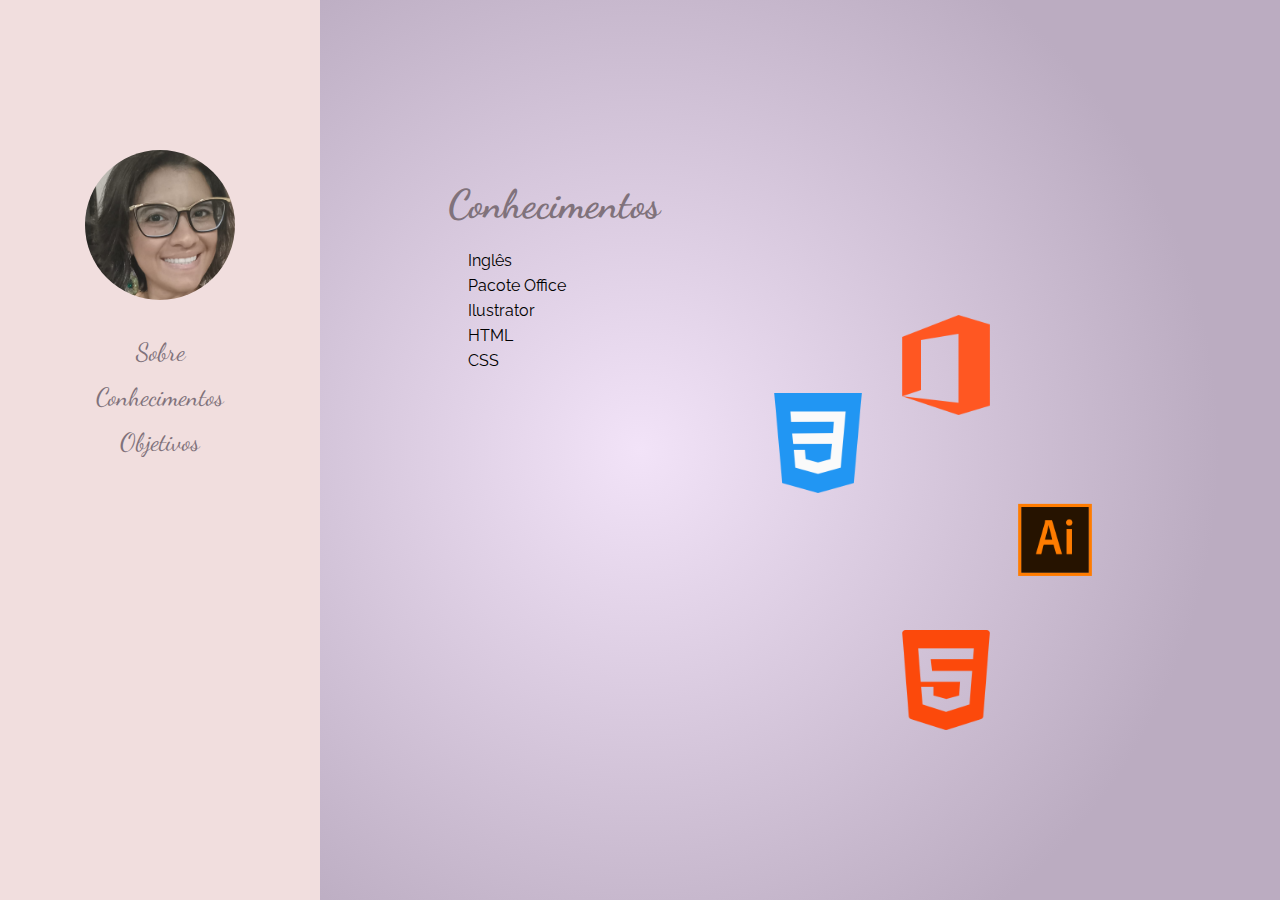
==== Conhecimentos.html @ 1488479c "trabalho final" ====
<!DOCTYPE html>
<html lang="pt BR">
<head>
    <meta charset="UTF-8">
    <meta http-equiv="X-UA-Compatible" content="IE=edge">
    <meta name="viewport" content="width=device-width, initial-scale=1.0">
    <title>Conhecimentos</title>
    <link rel="stylesheet" href="./Style.css">
    <link rel="preconnect" href="https://fonts.gstatic.com" crossorigin>
    <link href="https://fonts.googleapis.com/css2?family=Dancing+Script:wght@600&family=Oregano:ital@0;1&family=Rubik&display=swap" rel="stylesheet">
    <link rel="preconnect" href="https://fonts.gstatic.com" crossorigin>
    <link href="https://fonts.googleapis.com/css2?family=Dancing+Script:wght@600&family=Oregano:ital@0;1&family=Raleway:wght@300&family=Rubik&display=swap" rel="stylesheet">     
</head>

<body>
    <header>
         <img class="foto" src="./Assets/foto redimensionada.png" alt="foto Laís">
         <br>
         <br>
         <br>
            <nav>
                <ul>
  
                    <li><a href="./index.html">Sobre</a></li>
                    <br>
                    <li><a href="./Conhecimentos.html">Conhecimentos</a></li>
                    <br>
                    <li><a href="./Objetivo.html">Objetivos</a></li>
                </ul>
            </nav>
     </header>
     <main class="conhecimentos">
        <h2><span class="titulo">Conhecimentos</span></h2>
        <ol>
            <li>Inglês</li>
            <li>Pacote Office</li>
            <li>Ilustrator</li>
            <li>HTML</li>
            <li>CSS</li>
        </ol>
            <div>
                <img  class="img1" src="./Assets/office.png" alt="logo office" >
                <img class="img2" src="./Assets/adobe_illustrator_logo_icon_167899.png" alt="logo Ilustrator">
                <img class="img3" src="./Assets/html-5.png " alt="logo html5">
                <img class="img4" src="./Assets/css-3.png" alt="logo css">
            </div>
     </main>
</body>
</html>
---- Style.css ----
* {
    margin: 0;
    padding: 0;
    list-style: none;
}

body{
    width: 99vw;
    height: 100vh;
    position: relative;
    background: rgb(242,227,248);
    background: radial-gradient(circle, rgba(242,227,248,1) 0%, rgba(187,172,193,1) 74%);
}

header {
    background-color: #F1DEDE;
    width: 25vw;
    height: 100vh;
    text-align: center;
    position: fixed;
}


.foto {
    margin-top: 150px;
    width: 150px;
    border-radius: 100%;
}

@media (max-width:600px) {
    .foto{
        width: 60px;
    }
}

a {
    text-decoration: none;
    color: #80727B;
    font-family: 'Dancing Script', cursive;
    font-size: 25px;
}

a:hover {
    font-size: 30px;
}

span{
    color:#80727B;
}

main {
    width: 50vw;
    position:absolute;
    left: calc(35%);
    top: calc(20%);
    
}

.titulo {
    font-family: 'Dancing Script', cursive;
    font-size: 40px;
}

p, li {
    font-family:'Raleway', sans-serif;
    line-height: 25px;
}

.icones {
    width: 30px;
    margin: 5px;
    border-radius: 25%;
}

.icones:hover {
    box-shadow: 0 0 15px #80727B;
}

.conhecimentos, .objetivos {
    position: absolute;
    left: 35vw;
    bottom: 40vh;
}

.img1 {
    width: 100px;
    position: absolute;
    left: 35vw;
    top: 15vh;
}

.img2{
    width: 190px;
    position: absolute;
    left: 40vw;
    top: 35vh;
}

.img3 {
    width: 100px;
    position: absolute;
    left: 35vw;
    top: 50vh;
}

.img4{
    width: 100px;
    position:absolute;
    left: 25vw ;
    top: ;
}

ol{
    list-style: lower-latin;
    padding: 20px;
}

.lista-objetivos {
    padding: 20px;
    list-style: none;
}
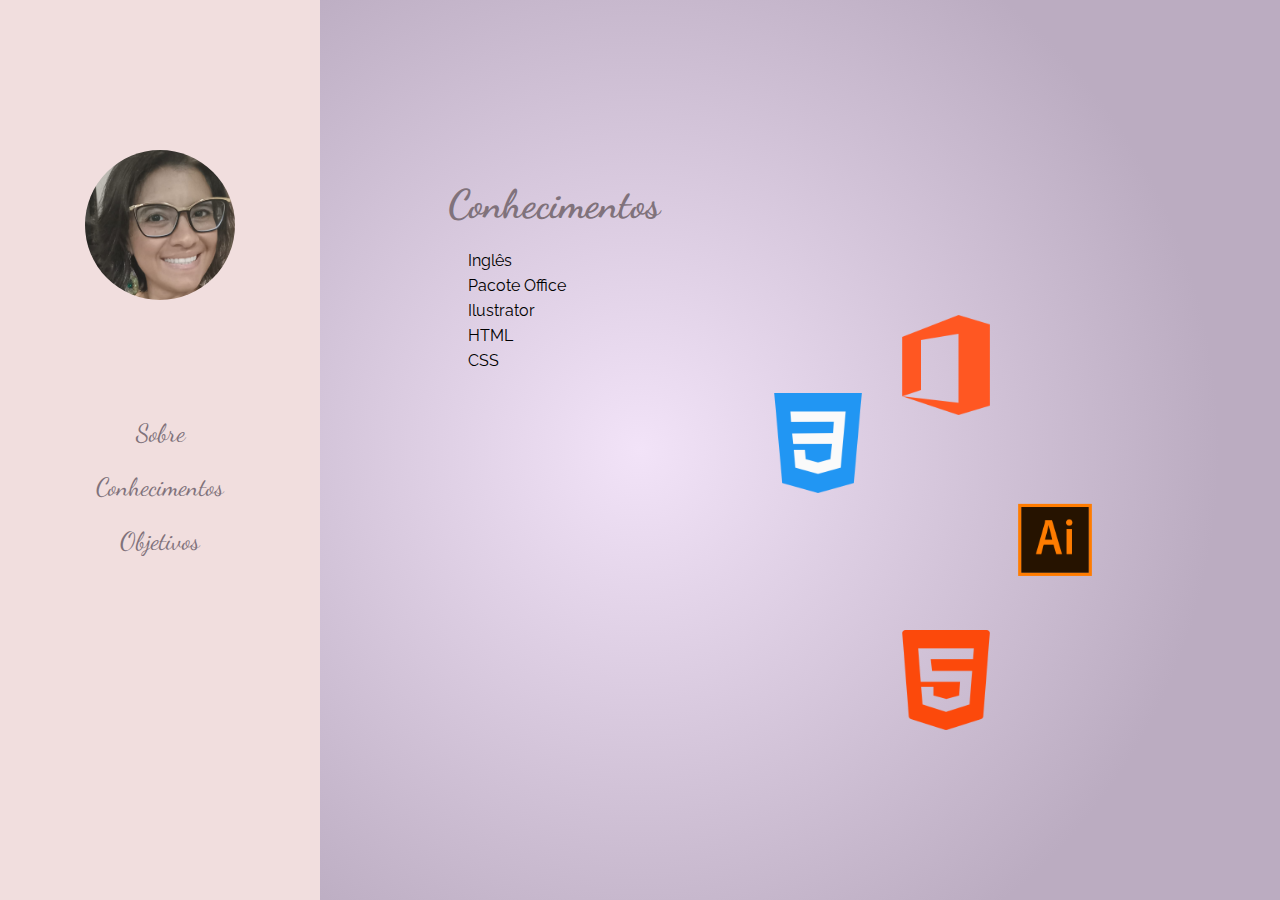
==== commit 11f9d7e8: "ajustes" ====
--- a/Conhecimentos.html
+++ b/Conhecimentos.html
@@ -15,16 +15,13 @@
 <body>
     <header>
          <img class="foto" src="./Assets/foto redimensionada.png" alt="foto Laís">
-         <br>
-         <br>
-         <br>
             <nav>
                 <ul>
   
                     <li><a href="./index.html">Sobre</a></li>
-                    <br>
+    
                     <li><a href="./Conhecimentos.html">Conhecimentos</a></li>
-                    <br>
+    
                     <li><a href="./Objetivo.html">Objetivos</a></li>
                 </ul>
             </nav>
--- a/Style.css
+++ b/Style.css
@@ -25,6 +25,7 @@
     margin-top: 150px;
     width: 150px;
     border-radius: 100%;
+    margin-bottom: calc(10vh);
 }
 
 @media (max-width:600px) {
@@ -42,6 +43,10 @@
 
 a:hover {
     font-size: 30px;
+}
+
+nav li {
+    margin: 3vh auto;
 }
 
 span{
@@ -107,7 +112,6 @@
     width: 100px;
     position:absolute;
     left: 25vw ;
-    top: ;
 }
 
 ol{
